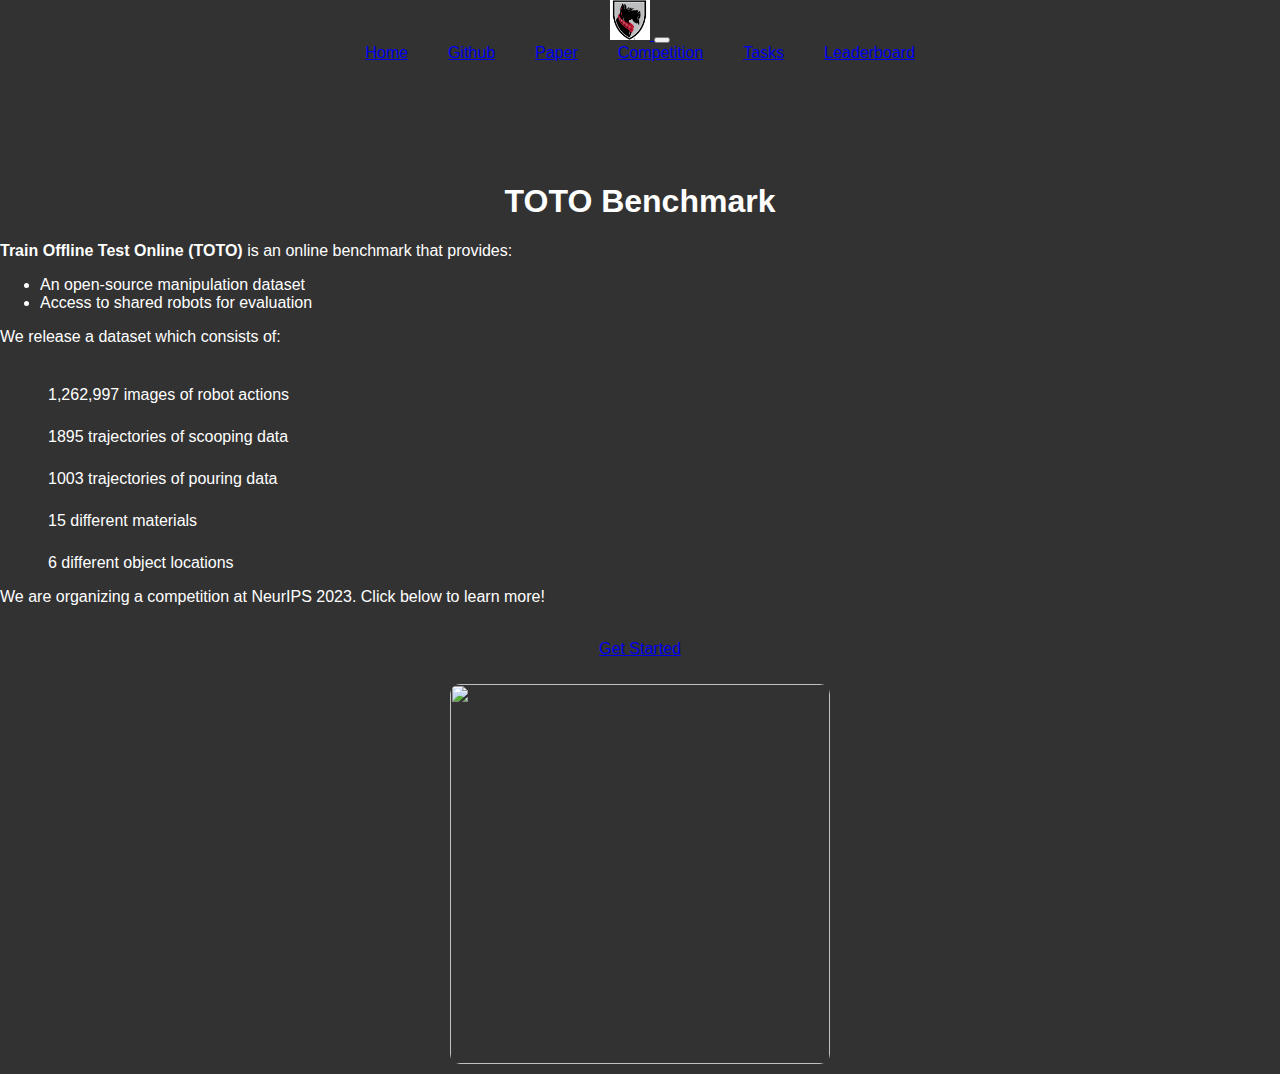
==== index.html @ 2465074d "update competition timeline" ====
<!doctype html><html lang="en" class="bg-dark"><head><meta charset="utf-8"/><link rel="icon" href="/favicon.ico"/><meta name="viewport" content="width=device-width,initial-scale=1"/><meta name="theme-color" content="#000000"/><meta name="TOTO" content="An offline benchmark for robotics!"/><link rel="stylesheet" href="https://cdn.jsdelivr.net/npm/bootstrap@5.2.2/dist/css/bootstrap.min.css" integrity="sha384-Zenh87qX5JnK2Jl0vWa8Ck2rdkQ2Bzep5IDxbcnCeuOxjzrPF/et3URy9Bv1WTRi" crossorigin="anonymous"/><link rel="apple-touch-icon" href="/logo192.png"/><link rel="manifest" href="/manifest.json"/><title>TOTO</title><script defer="defer" src="/static/js/main.352709ee.js"></script><link href="/static/css/main.d9a3ed9e.css" rel="stylesheet"></head><body><noscript>You need to enable JavaScript to run this app.</noscript><div id="root"></div></body></html>
---- static/css/main.d9a3ed9e.css ----
body{-webkit-font-smoothing:antialiased;-moz-osx-font-smoothing:grayscale;background-color:"#323232";font-family:-apple-system,BlinkMacSystemFont,Segoe UI,Roboto,Oxygen,Ubuntu,Cantarell,Fira Sans,Droid Sans,Helvetica Neue,sans-serif;margin:0}code{font-family:source-code-pro,Menlo,Monaco,Consolas,Courier New,monospace}.home{background-color:"#323232";text-align:center}.color-nav,.nav-dropdown{background-color:#323232}.nav-link{font-family:GT-Walsheim,Helvetica Neue,Arial,sans-serif;margin:20px}.nav-link:hover{color:#b01c33!important}.custom-header{font-family:-apple-system,BlinkMacSystemFont,Segoe UI,Roboto,Oxygen,Ubuntu,Cantarell,Fira Sans,Droid Sans,Helvetica Neue,sans-serif}.hr{border-color:#fff}.center{display:flex;justify-content:center}
/*# sourceMappingURL=main.d9a3ed9e.css.map*/
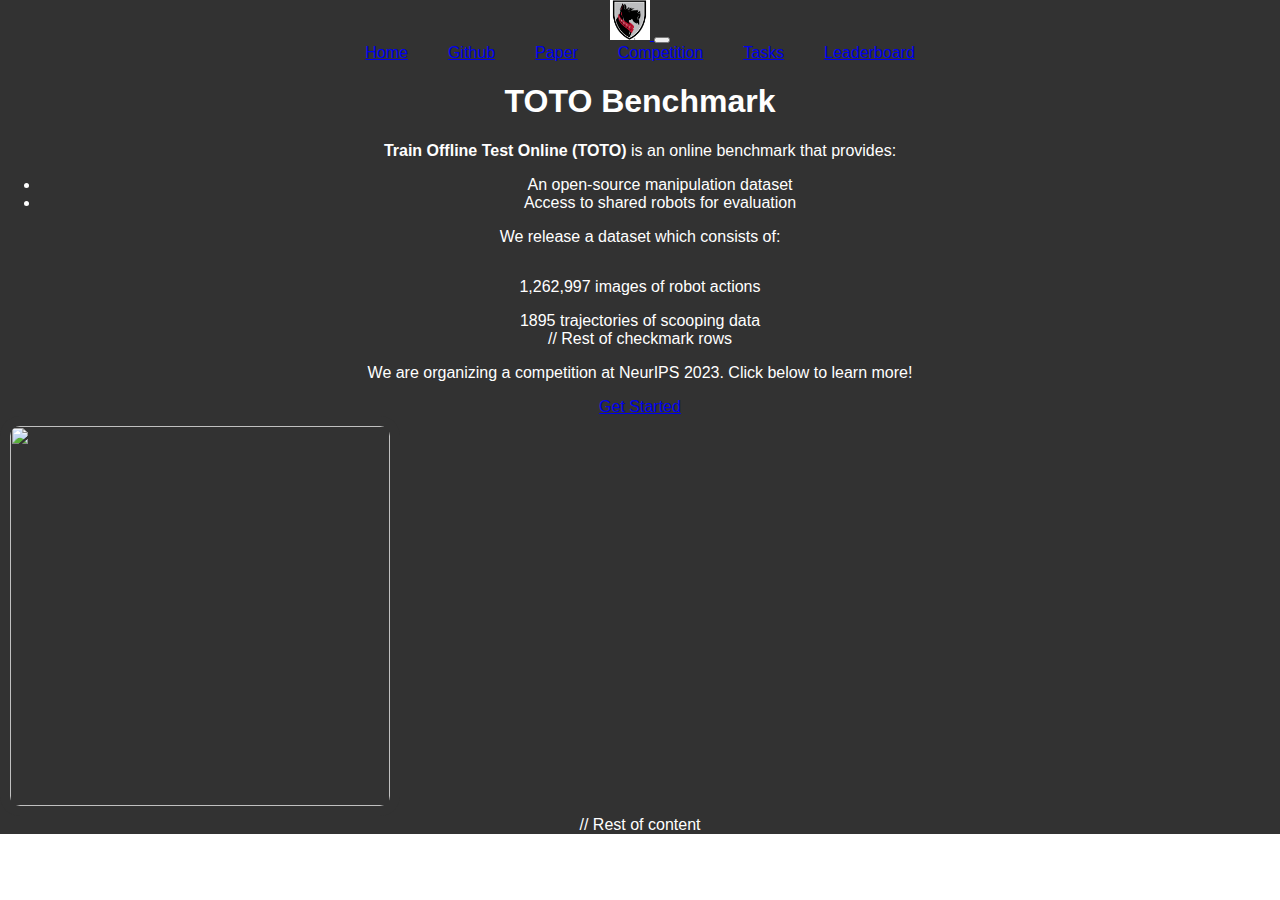
==== commit 126e31a9: "update competition dates" ====
--- a/index.html
+++ b/index.html
@@ -1 +1 @@
-<!doctype html><html lang="en" class="bg-dark"><head><meta charset="utf-8"/><link rel="icon" href="/favicon.ico"/><meta name="viewport" content="width=device-width,initial-scale=1"/><meta name="theme-color" content="#000000"/><meta name="TOTO" content="An offline benchmark for robotics!"/><link rel="stylesheet" href="https://cdn.jsdelivr.net/npm/bootstrap@5.2.2/dist/css/bootstrap.min.css" integrity="sha384-Zenh87qX5JnK2Jl0vWa8Ck2rdkQ2Bzep5IDxbcnCeuOxjzrPF/et3URy9Bv1WTRi" crossorigin="anonymous"/><link rel="apple-touch-icon" href="/logo192.png"/><link rel="manifest" href="/manifest.json"/><title>TOTO</title><script defer="defer" src="/static/js/main.352709ee.js"></script><link href="/static/css/main.d9a3ed9e.css" rel="stylesheet"></head><body><noscript>You need to enable JavaScript to run this app.</noscript><div id="root"></div></body></html>+<!doctype html><html lang="en" class="bg-dark"><head><meta charset="utf-8"/><link rel="icon" href="/favicon.ico"/><meta name="viewport" content="width=device-width,initial-scale=1"/><meta name="theme-color" content="#000000"/><meta name="TOTO" content="An offline benchmark for robotics!"/><link rel="stylesheet" href="https://cdn.jsdelivr.net/npm/bootstrap@5.2.2/dist/css/bootstrap.min.css" integrity="sha384-Zenh87qX5JnK2Jl0vWa8Ck2rdkQ2Bzep5IDxbcnCeuOxjzrPF/et3URy9Bv1WTRi" crossorigin="anonymous"/><link rel="apple-touch-icon" href="/logo192.png"/><link rel="manifest" href="/manifest.json"/><title>TOTO</title><script defer="defer" src="/static/js/main.7bccd606.js"></script><link href="/static/css/main.d9a3ed9e.css" rel="stylesheet"></head><body><noscript>You need to enable JavaScript to run this app.</noscript><div id="root"></div></body></html>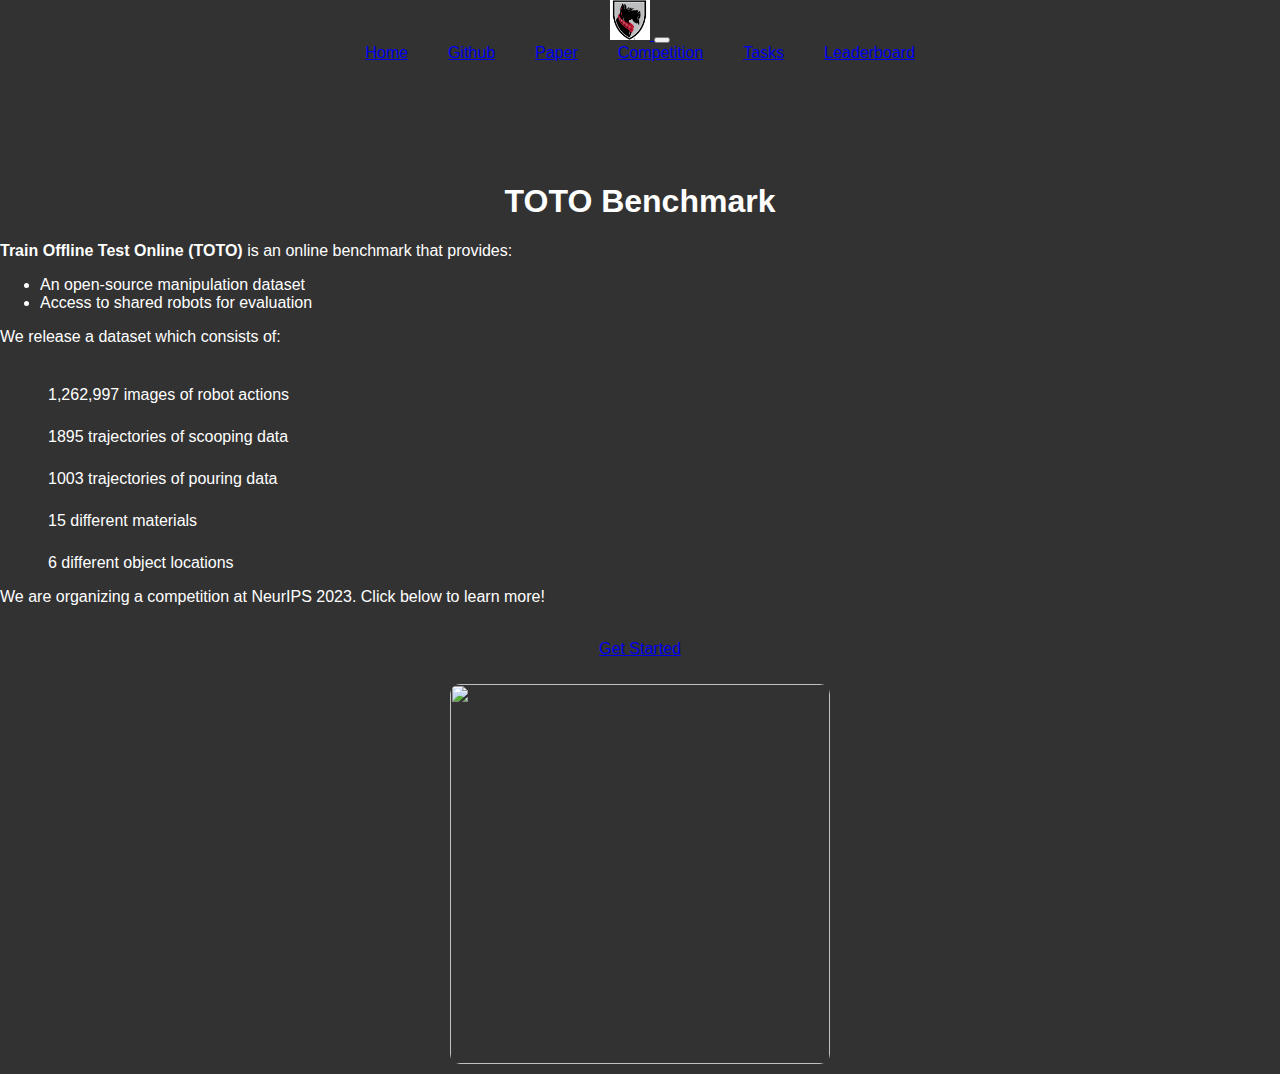
==== commit 4f8caca3: "fixed regression" ====
--- a/index.html
+++ b/index.html
@@ -1 +1 @@
-<!doctype html><html lang="en" class="bg-dark"><head><meta charset="utf-8"/><link rel="icon" href="/favicon.ico"/><meta name="viewport" content="width=device-width,initial-scale=1"/><meta name="theme-color" content="#000000"/><meta name="TOTO" content="An offline benchmark for robotics!"/><link rel="stylesheet" href="https://cdn.jsdelivr.net/npm/bootstrap@5.2.2/dist/css/bootstrap.min.css" integrity="sha384-Zenh87qX5JnK2Jl0vWa8Ck2rdkQ2Bzep5IDxbcnCeuOxjzrPF/et3URy9Bv1WTRi" crossorigin="anonymous"/><link rel="apple-touch-icon" href="/logo192.png"/><link rel="manifest" href="/manifest.json"/><title>TOTO</title><script defer="defer" src="/static/js/main.7bccd606.js"></script><link href="/static/css/main.d9a3ed9e.css" rel="stylesheet"></head><body><noscript>You need to enable JavaScript to run this app.</noscript><div id="root"></div></body></html>+<!doctype html><html lang="en" class="bg-dark"><head><meta charset="utf-8"/><link rel="icon" href="/favicon.ico"/><meta name="viewport" content="width=device-width,initial-scale=1"/><meta name="theme-color" content="#000000"/><meta name="TOTO" content="An offline benchmark for robotics!"/><link rel="stylesheet" href="https://cdn.jsdelivr.net/npm/bootstrap@5.2.2/dist/css/bootstrap.min.css" integrity="sha384-Zenh87qX5JnK2Jl0vWa8Ck2rdkQ2Bzep5IDxbcnCeuOxjzrPF/et3URy9Bv1WTRi" crossorigin="anonymous"/><link rel="apple-touch-icon" href="/logo192.png"/><link rel="manifest" href="/manifest.json"/><title>TOTO</title><script defer="defer" src="/static/js/main.00278345.js"></script><link href="/static/css/main.d9a3ed9e.css" rel="stylesheet"></head><body><noscript>You need to enable JavaScript to run this app.</noscript><div id="root"></div></body></html>